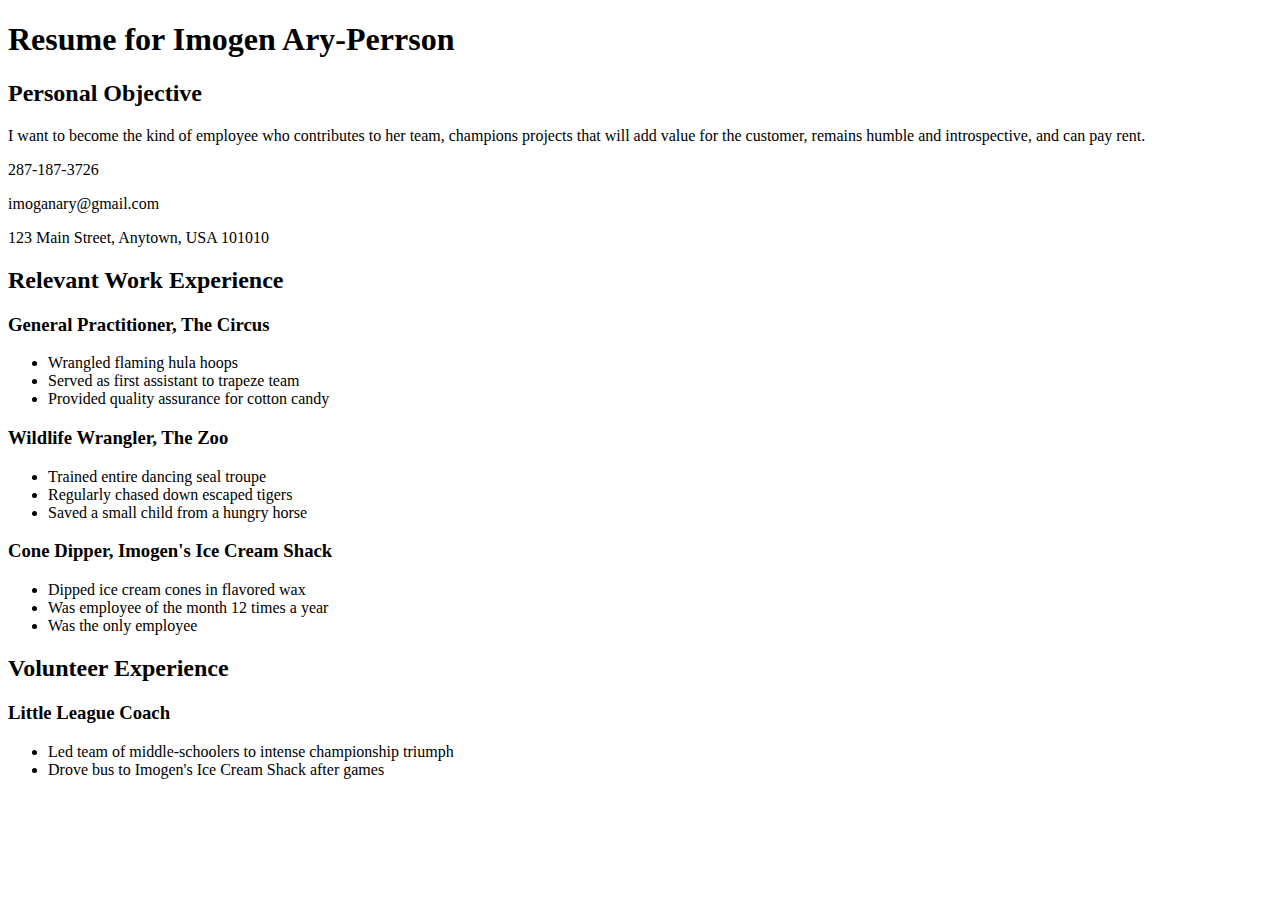
==== css/css-demo/index.html @ 8bcd886d "create starting point for 3.2" ====
<!DOCTYPE html>
<html>
<head>
  <link rel="stylesheet" href="styles/elegant-styles.css" type="text/css">
  <link rel="stylesheet" href="styles/fixed-contact.css" type="text/css">
  <title>Resume</title>
  <!-- We're using Google Fonts, which you can also do on your sites, but you don't need to know how for any assessments in this unit. -->
  <link href='https://fonts.googleapis.com/css?family=Dancing+Script' rel='stylesheet' type='text/css'>
  
</head>
<body>
  <h1 id="resume-title">Resume for Imogen Ary-Perrson</h1>
  <section id="personal-objective">
    <h2>Personal Objective</h2>
    <p>I want to become the kind of employee who contributes to her team, champions projects that will add value for the customer, remains humble and introspective, and can pay rent.</p>
  </section>
  <section id="contact-info">
    <p>287-187-3726</p>
    <p>imoganary@gmail.com</p>
    <p>123 Main Street, Anytown, USA 101010</p>
  </section>

  <section id="work-experience">
    <h2 class="experience-category">Relevant Work Experience</h2>
    <section class="job">
      <h3>General Practitioner, The Circus</h3>
      <ul>
        <li>Wrangled flaming hula hoops</li>
        <li>Served as first assistant to trapeze team</li>
        <li class="featured">Provided quality assurance for cotton candy</li>
      </ul>
    </section>
    <section class="job">
      <h3>Wildlife Wrangler, The Zoo</h3>
      <ul>
        <li>Trained entire dancing seal troupe</li>
        <li>Regularly chased down escaped tigers</li>
        <li class="featured">Saved a small child from a hungry horse</li>
      </ul>
    </section>
    <section class="job">
      <h3>Cone Dipper, Imogen's Ice Cream Shack</h3>
      <ul>
        <li>Dipped ice cream cones in flavored wax</li>
        <li class="featured">Was employee of the month 12 times a year</li>
        <li>Was the only employee</li>
      </ul>
    </section>
  </section>

  <section id="volunteer-experience">
    <h2 class="experience-category">Volunteer Experience</h1>
    <section class="volunteer-gig">
      <h3>Little League Coach</h3>
      <ul>
        <li>Led team of middle-schoolers to intense championship triumph</li>
        <li>Drove bus to Imogen's Ice Cream Shack after games</li>
      </ul>
    </section>
  </section>
</body>
</html>
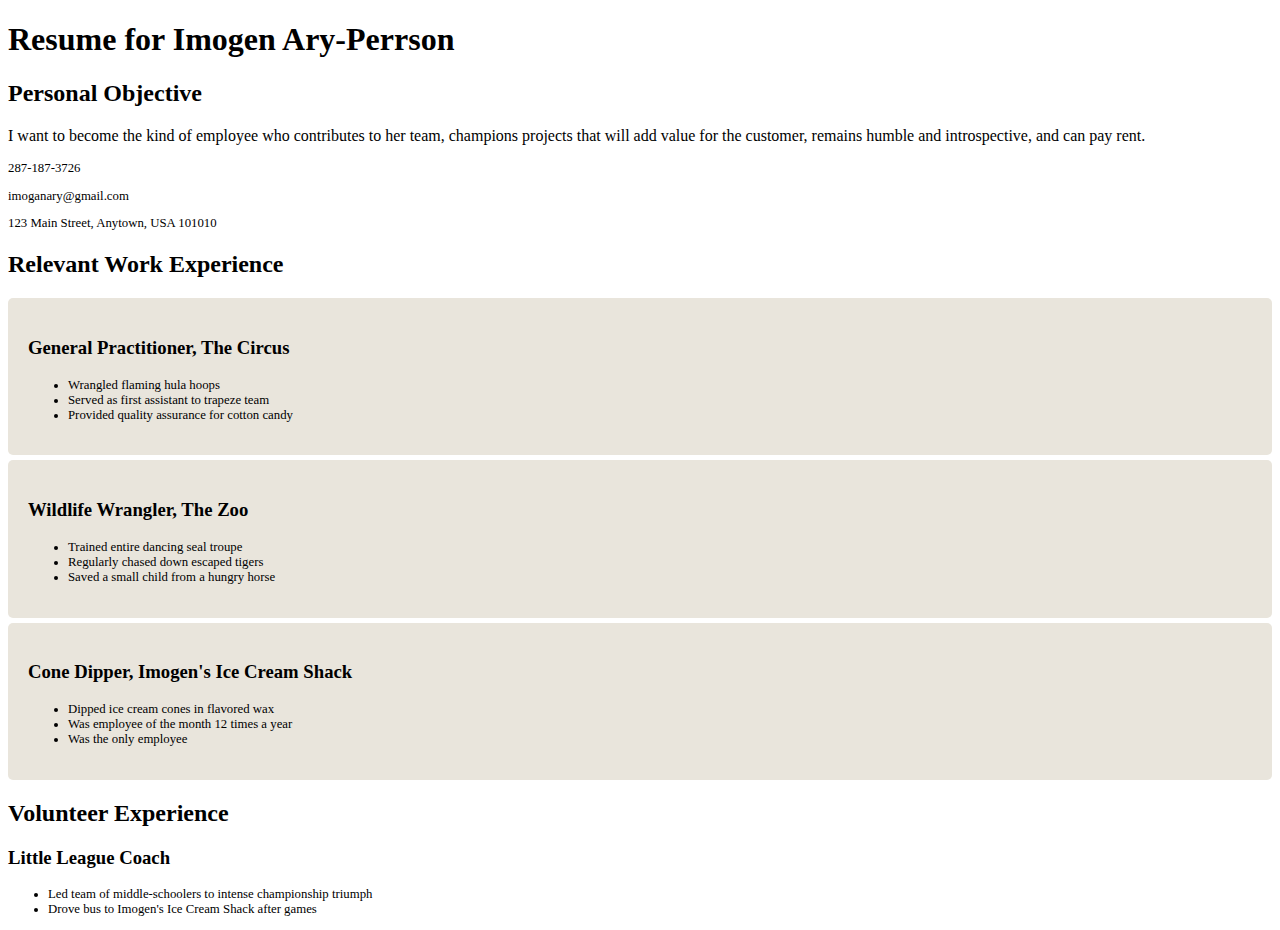
==== commit eb99a573: "make changes to style of resume" ====
--- a/css/css-demo/index.html
+++ b/css/css-demo/index.html
@@ -3,6 +3,7 @@
 <head>
   <link rel="stylesheet" href="styles/elegant-styles.css" type="text/css">
   <link rel="stylesheet" href="styles/fixed-contact.css" type="text/css">
+  <link rel="stylesheet" href="styles/practice.css" type="text/css">
   <title>Resume</title>
   <!-- We're using Google Fonts, which you can also do on your sites, but you don't need to know how for any assessments in this unit. -->
   <link href='https://fonts.googleapis.com/css?family=Dancing+Script' rel='stylesheet' type='text/css'>
@@ -24,7 +25,7 @@
     <h2 class="experience-category">Relevant Work Experience</h2>
     <section class="job">
       <h3>General Practitioner, The Circus</h3>
-      <ul>
+      <ul class="items">
         <li>Wrangled flaming hula hoops</li>
         <li>Served as first assistant to trapeze team</li>
         <li class="featured">Provided quality assurance for cotton candy</li>
@@ -32,7 +33,7 @@
     </section>
     <section class="job">
       <h3>Wildlife Wrangler, The Zoo</h3>
-      <ul>
+      <ul class="items">
         <li>Trained entire dancing seal troupe</li>
         <li>Regularly chased down escaped tigers</li>
         <li class="featured">Saved a small child from a hungry horse</li>
@@ -40,7 +41,7 @@
     </section>
     <section class="job">
       <h3>Cone Dipper, Imogen's Ice Cream Shack</h3>
-      <ul>
+      <ul class="items">
         <li>Dipped ice cream cones in flavored wax</li>
         <li class="featured">Was employee of the month 12 times a year</li>
         <li>Was the only employee</li>
@@ -52,7 +53,7 @@
     <h2 class="experience-category">Volunteer Experience</h1>
     <section class="volunteer-gig">
       <h3>Little League Coach</h3>
-      <ul>
+      <ul class="items">
         <li>Led team of middle-schoolers to intense championship triumph</li>
         <li>Drove bus to Imogen's Ice Cream Shack after games</li>
       </ul>
--- a/css/css-demo/styles/practice.css
+++ b/css/css-demo/styles/practice.css
@@ -0,0 +1,14 @@
+section#contact-info p{
+	font-size: .8em;
+}
+
+.job {
+	background-color: #e9e5dc;
+	border-radius: 5px;
+	padding: 20px;
+	margin-top: 5px;
+}
+
+.items {
+	font-size: .8em;
+}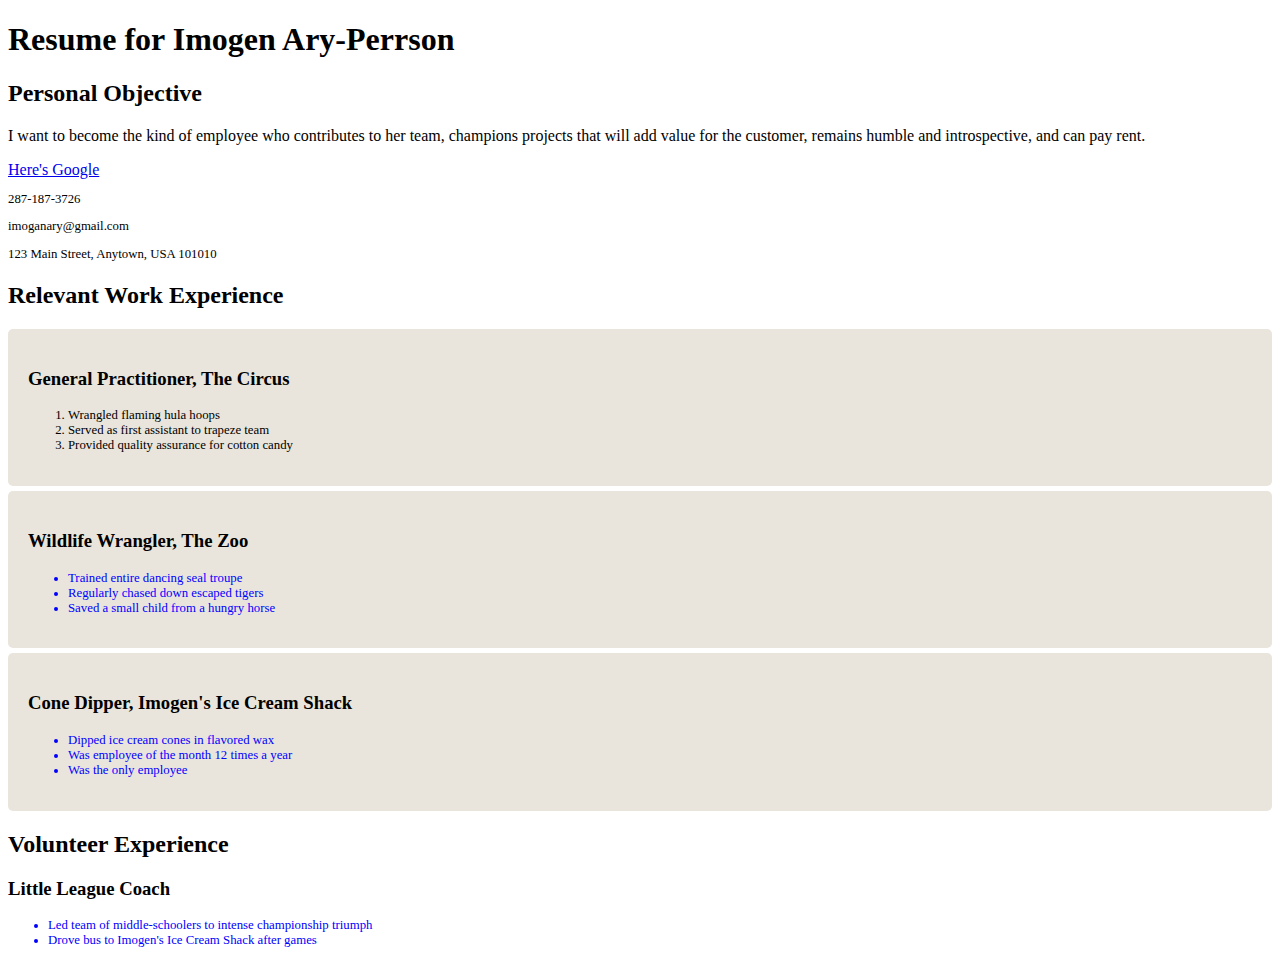
==== commit e89d4a69: "make final changes to index.html and practice.css" ====
--- a/css/css-demo/index.html
+++ b/css/css-demo/index.html
@@ -14,6 +14,7 @@
   <section id="personal-objective">
     <h2>Personal Objective</h2>
     <p>I want to become the kind of employee who contributes to her team, champions projects that will add value for the customer, remains humble and introspective, and can pay rent.</p>
+    <a href="https://google.com"> Here's Google</a>
   </section>
   <section id="contact-info">
     <p>287-187-3726</p>
@@ -25,11 +26,11 @@
     <h2 class="experience-category">Relevant Work Experience</h2>
     <section class="job">
       <h3>General Practitioner, The Circus</h3>
-      <ul class="items">
+      <ol class="items">
         <li>Wrangled flaming hula hoops</li>
         <li>Served as first assistant to trapeze team</li>
         <li class="featured">Provided quality assurance for cotton candy</li>
-      </ul>
+      </ol>
     </section>
     <section class="job">
       <h3>Wildlife Wrangler, The Zoo</h3>
--- a/css/css-demo/styles/practice.css
+++ b/css/css-demo/styles/practice.css
@@ -11,4 +11,12 @@
 
 .items {
 	font-size: .8em;
+}
+
+a:hover {
+	color: red;
+}
+
+ul>li {
+	color: blue;
 }